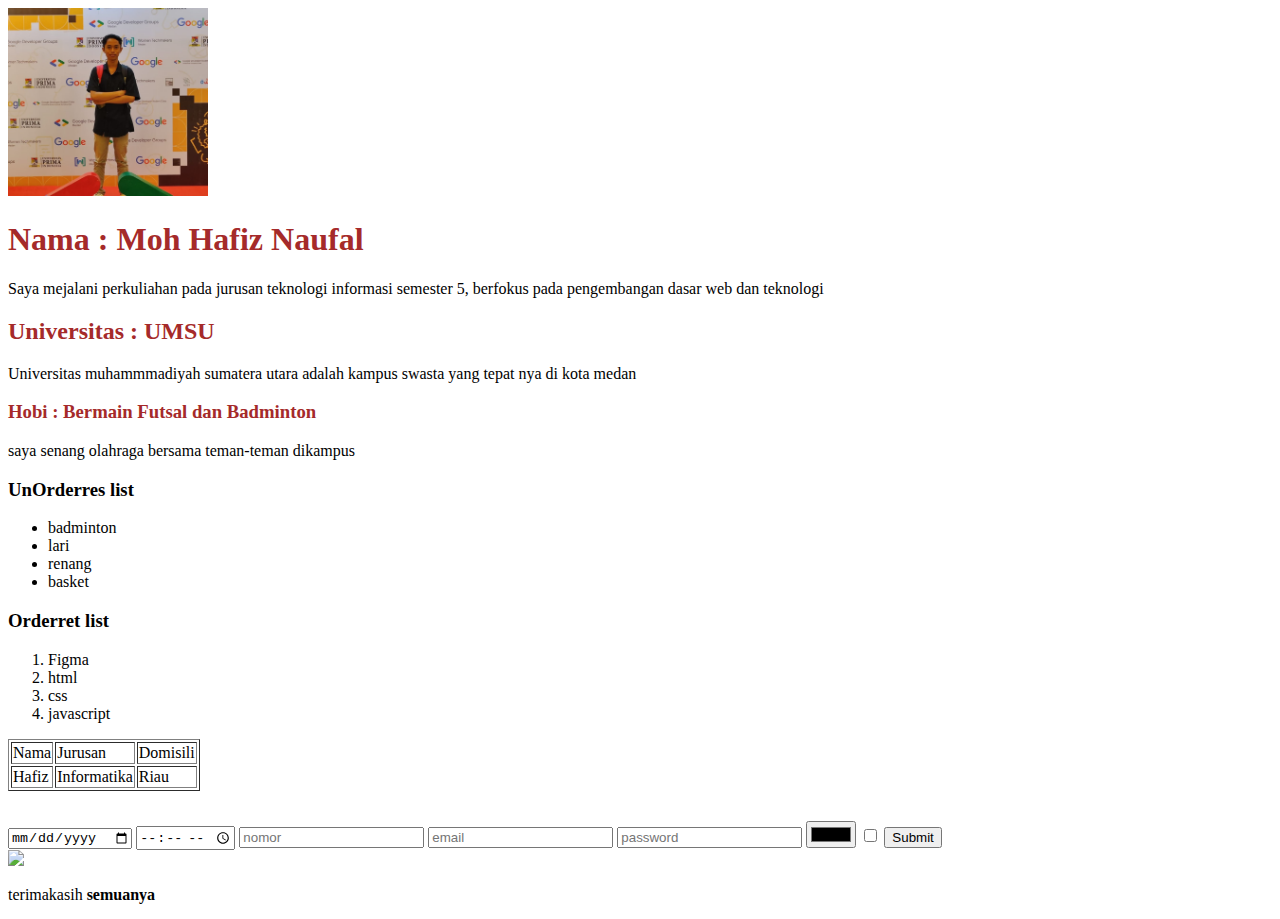
==== index.html @ ac5059ae "push fist" ====
<!DOCTYPE html>
<html lang="en">
  <head>
    <meta charset="UTF-8" />
    <meta name="profile curiculum vintage" content="width=device-width, initial-scale=1.0" />
    <title>hafiz</title>
  </head>
  <style>
    .nama {
      color: brown;
    }
    .univ {
      color: brown;
    }
    .hobi {
      color: brown;
    }
    img {
      width: 200px;
    }
  </style>
  <body>
    <img src="image/moafit.jpg" />
    <h1 class="nama">Nama : Moh Hafiz Naufal</h1>
    <p>Saya mejalani perkuliahan pada jurusan teknologi informasi semester 5, berfokus pada pengembangan dasar web dan teknologi</p>
    <h2 class="univ">Universitas : UMSU</h2>
    <p>Universitas muhammmadiyah sumatera utara adalah kampus swasta yang tepat nya di kota medan</p>
    <h3 class="hobi">Hobi : Bermain Futsal dan Badminton</h3>
    <p>saya senang olahraga bersama teman-teman dikampus</p>

    <div>
      <h3>UnOrderres list</h3>
      <ul>
        <li>badminton</li>
        <li>lari</li>
        <li>renang</li>
        <li>basket</li>
      </ul>
      <h3>Orderret list</h3>
      <ol>
        <li>Figma</li>
        <li>html</li>
        <li>css</li>
        <li>javascript</li>
      </ol>
    </div>

    <div>
      <table border="1">
        <tr>
          <td>Nama</td>
          <td>Jurusan</td>
          <td>Domisili</td>
        </tr>
        <tr>
          <td>Hafiz</td>
          <td>Informatika</td>
          <td>Riau</td>
        </tr>
      </table>
    </div>

    <div style="margin-top: 30px">
      <form action="/home" method="post">
        <input placeholder="tanggal" type="date" />
        <input placeholder="waktu" type="time" />
        <input placeholder="nomor" type="number" />
        <input placeholder="email" type="email" />
        <input placeholder="password" type="password" />
        <input placeholder="warna" type="color" />
        <input placeholder="cek" type="checkbox" />
        <input type="submit" />
      </form>
      
    </div>
    <div><img src="https://images.unsplash.com/photo-1473976345543-9ffc928e648d?fm=jpg&q=60&w=3000&ixlib=rb-4.0.3&ixid=M3wxMjA3fDB8MHxwaG90by1wYWdlfHx8fGVufDB8fHx8fA%3D%3D"</div>
    </div>

    <div>
      <p>terimakasih <strong>semuanya</strong></p>
    </div>
  </body>
</html>
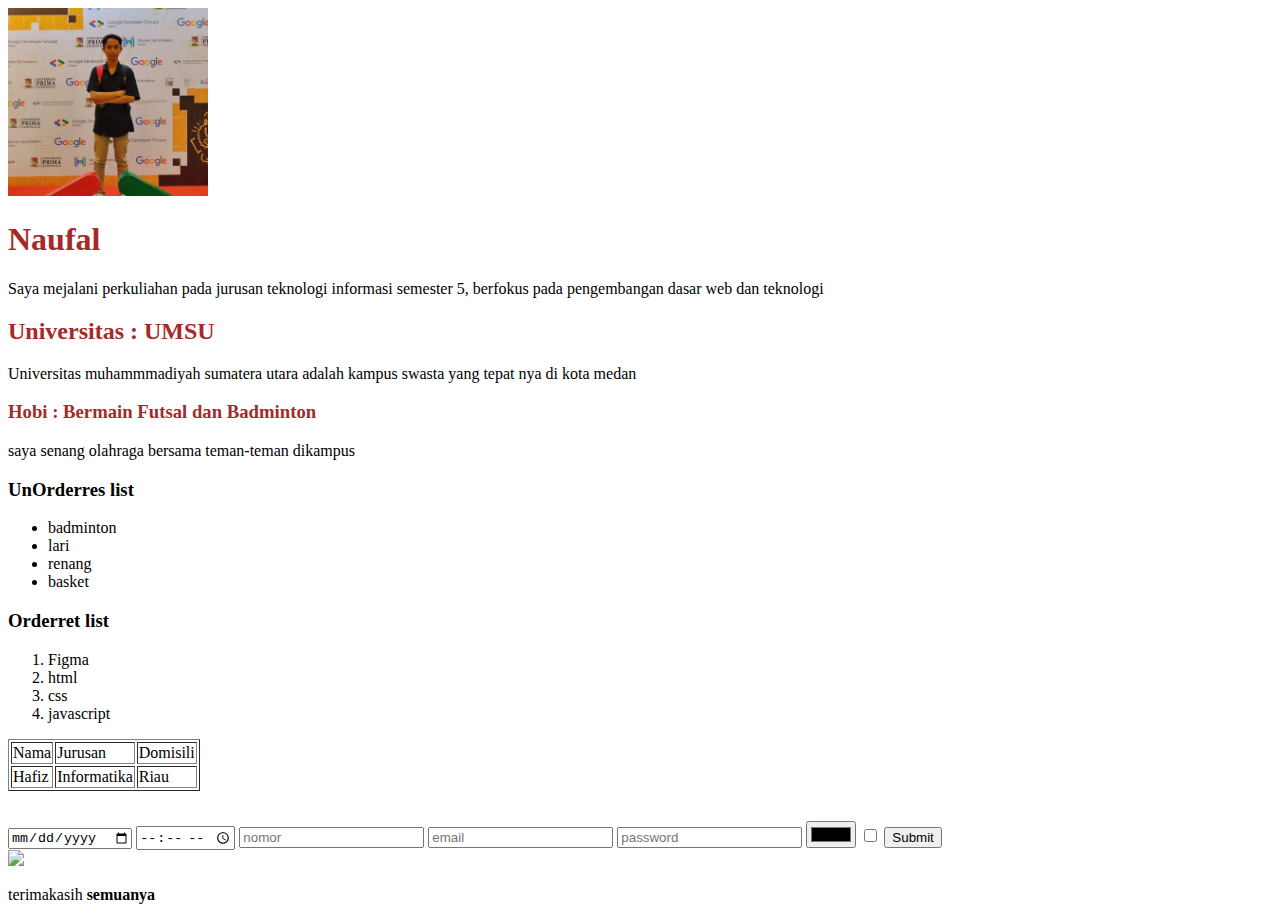
==== commit 251406dc: "change name" ====
--- a/index.html
+++ b/index.html
@@ -21,7 +21,7 @@
   </style>
   <body>
     <img src="image/moafit.jpg" />
-    <h1 class="nama">Nama : Moh Hafiz Naufal</h1>
+    <h1 class="nama"> Naufal</h1>
     <p>Saya mejalani perkuliahan pada jurusan teknologi informasi semester 5, berfokus pada pengembangan dasar web dan teknologi</p>
     <h2 class="univ">Universitas : UMSU</h2>
     <p>Universitas muhammmadiyah sumatera utara adalah kampus swasta yang tepat nya di kota medan</p>
